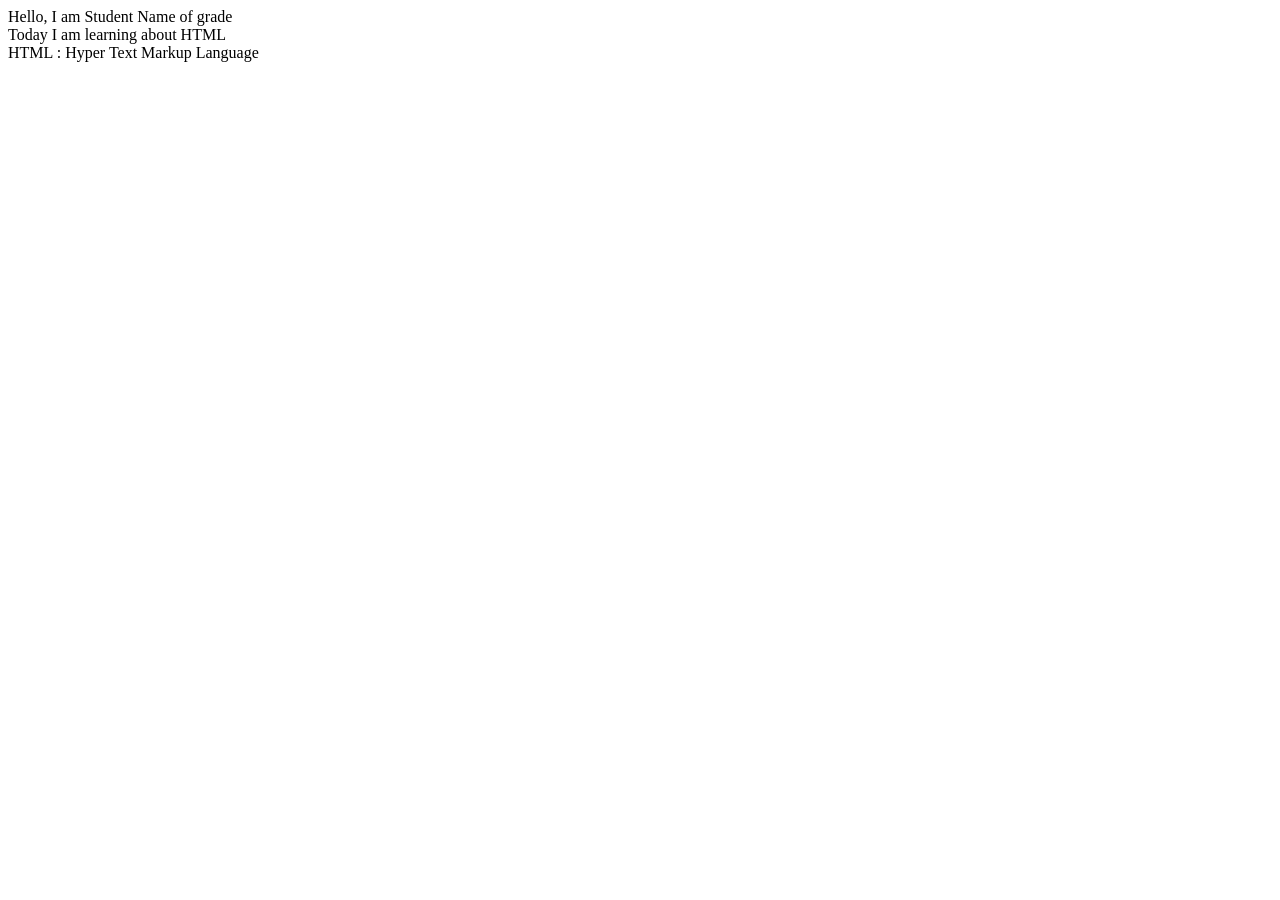
==== Module 1/Index.html @ 1cb642eb "Structuring" ====
<!DOCTYPE html>
<html> 
  <head> 
    <title>Structure of HTML</title> 
  </head>
  <body> 
    Hello, I am Student Name of grade <br> 
    Today I am learning about HTML<br> 
    HTML : Hyper Text Markup Language
  </body> 
</html>
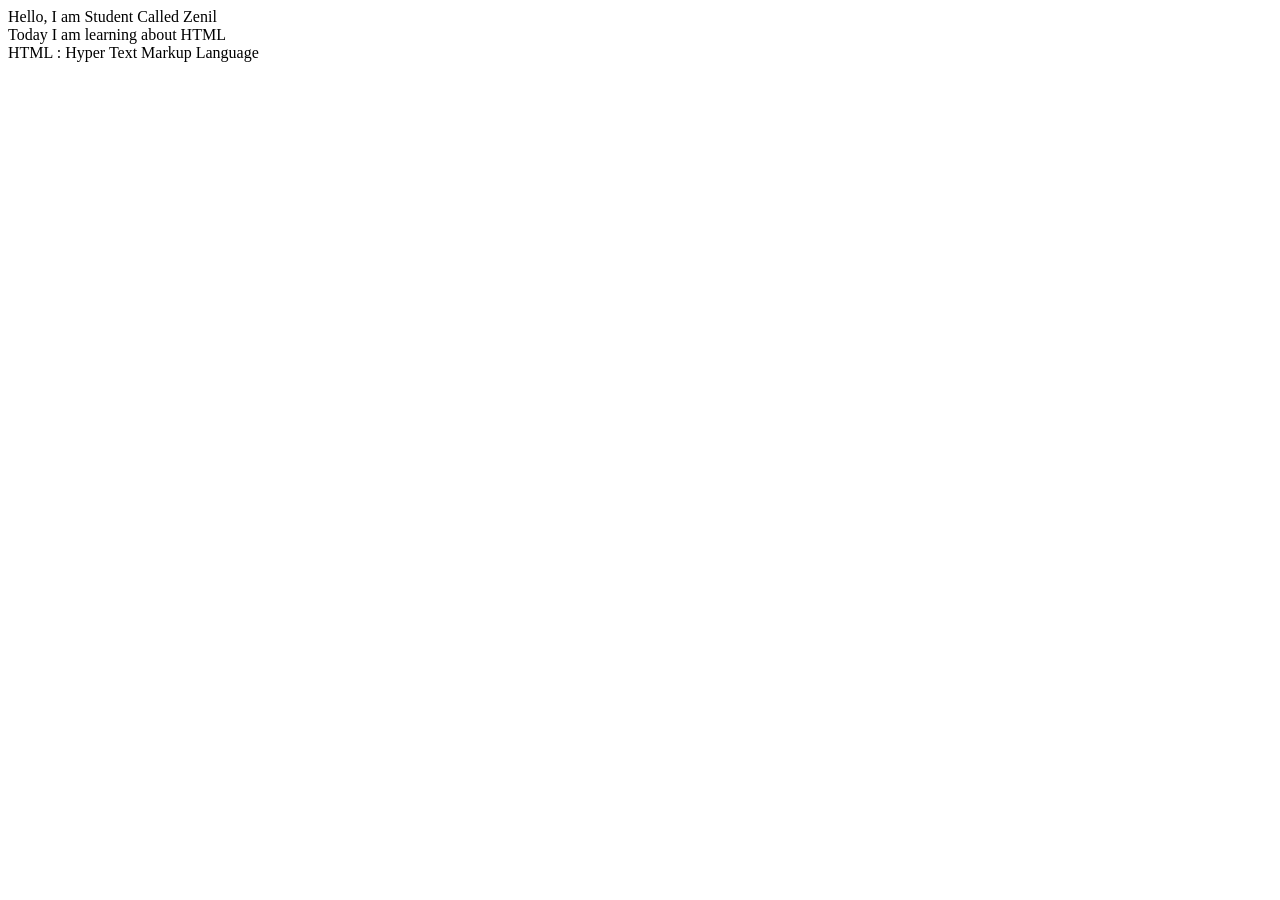
==== commit 80d3807f: "Update Index.html" ====
--- a/Module 1/Index.html
+++ b/Module 1/Index.html
@@ -4,8 +4,8 @@
     <title>Structure of HTML</title> 
   </head>
   <body> 
-    Hello, I am Student Name of grade <br> 
-    Today I am learning about HTML<br> 
+    Hello, I am Student Called Zenil <br> 
+    Today I am learning about HTML <br> 
     HTML : Hyper Text Markup Language
   </body> 
 </html> 
